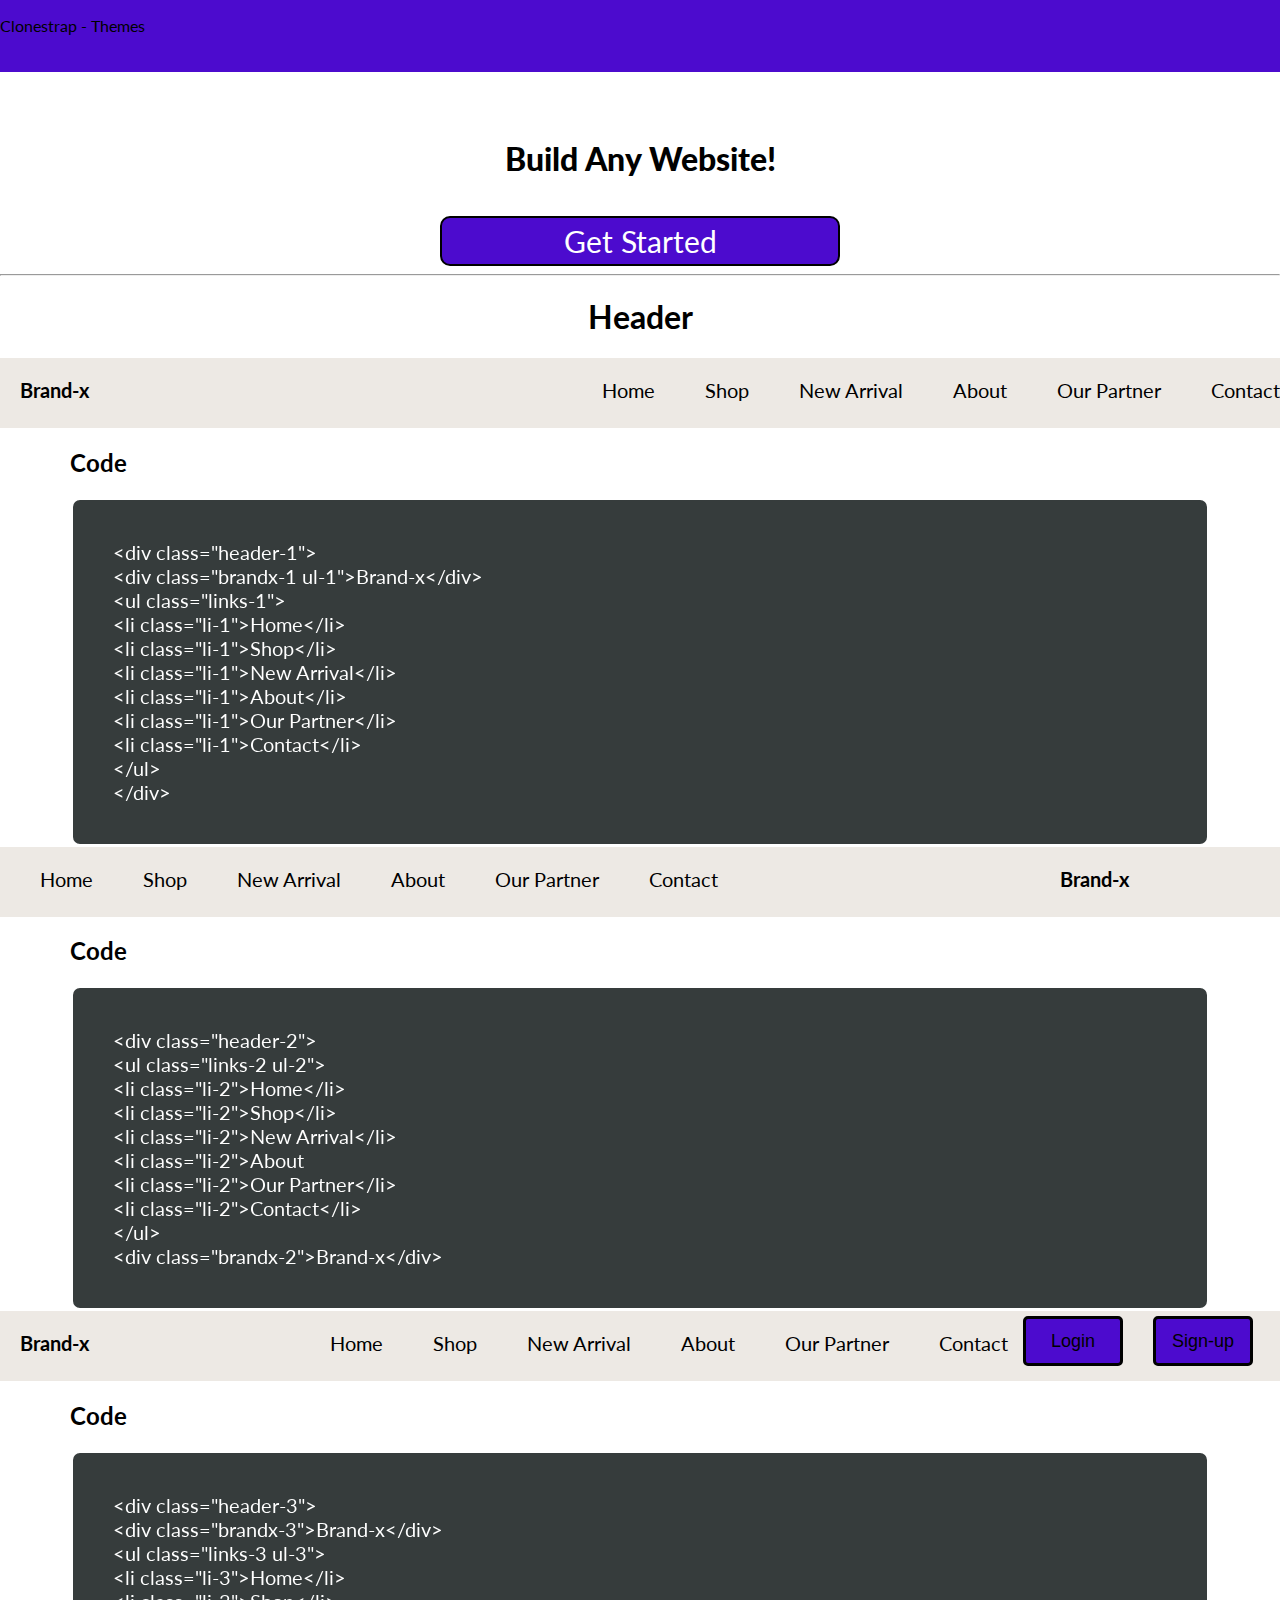
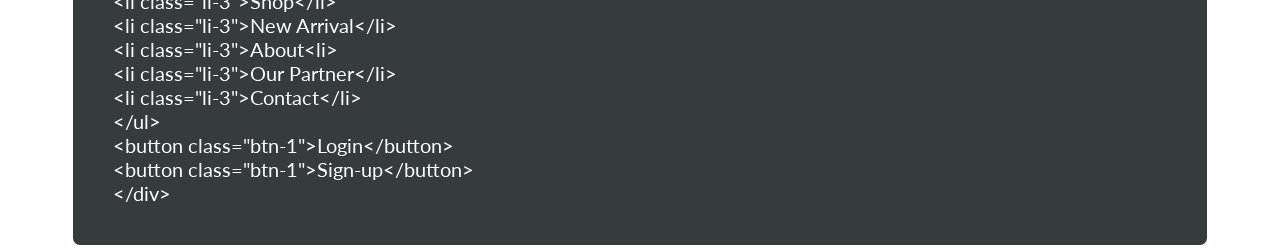
==== examples.html @ fd975920 "Add files via upload" ====
<!DOCTYPE html>
<html lang="en">
<head>
    <meta charset="UTF-8">
    <!-- <meta name="viewport" content="width=device-width, initial-scale=1.0"> -->
    <title>Clonestrap - Examples</title>
</head>
<link rel="preconnect" href="https://fonts.googleapis.com">
    <link rel="preconnect" href="https://fonts.gstatic.com" crossorigin>
    <link href="https://fonts.googleapis.com/css2?family=Lato&display=swap" rel="stylesheet">
    <link rel="stylesheet" href="clonestrap.css">
<style>

</style>
<body>
    <div class="mheader">
        <img  class="img"  src="https://getbootstrap.com/docs/5.3/assets/img/webpack.svg" alt=""
            height="65px">
        <p>Clonestrap - Themes</p>
    </div>

    <div class="background">
        <div class="bcontent center">
            <img class=" " src="https://getbootstrap.com/docs/5.3/assets/img/webpack.svg" alt=""
                height="165px">
            <h1> <b>Build Any Website!</b></h1>
            <button class="btn">Get Started</button>
        </div>
    </div>
    <hr>
    <h1 class="center">Header</h1>

    <div class="header-1">
        <div class="brandx-1">Brand-x</div>
        <ul class="links-1 ul-1">
            <li class="li-1">Home</li>
            <li class="li-1">Shop</li>
            <li class="li-1">New Arrival</li>
            <li class="li-1">About</li>
            <li class="li-1">Our Partner</li>
            <li class="li-1">Contact</li>
        </ul>
    </div>

    <h2 class="codetxt">Code</h2>

    <div class="code">
        <span>
            &lt;div class="header-1"><br>
            &lt;div class="brandx-1 ul-1">Brand-x&lt;/div><br>
            &lt;ul class="links-1"><br>
            &lt;li class="li-1">Home&lt;/li><br>
            &lt;li class="li-1">Shop&lt;/li><br>
            &lt;li class="li-1">New Arrival&lt;/li><br>
            &lt;li class="li-1">About&lt;/li><br>
            &lt;li class="li-1">Our Partner&lt;/li><br>
            &lt;li class="li-1">Contact&lt;/li><br>
            &lt;/ul><br>
            &lt;/div><br>
        </span>
    </div>

    <div class="header-2">
        <ul class="links-2 ul-2">
            <li class="li-2">Home</li>
            <li class="li-2">Shop</li>
            <li class="li-2">New Arrival</li>
            <li class="li-2">About</li>
            <li class="li-2">Our Partner</li>
            <li class="li-2">Contact</li>
        </ul>
        <div class="brandx-2">Brand-x</div>
    </div>

    <h2 class="codetxt">Code</h2>

    <div class="code">
        <span>
            &lt;div class="header-2"><br>
            &lt;ul class="links-2 ul-2"><br>
            &lt;li class="li-2">Home&lt;/li><br>
            &lt;li class="li-2">Shop&lt;/li><br>
            &lt;li class="li-2">New Arrival&lt;/li><br>
            &lt;li class="li-2">About</li><br>
            &lt;li class="li-2">Our Partner&lt;/li><br>
            &lt;li class="li-2">Contact&lt;/li><br>
            &lt;/ul><br>
            &lt;div class="brandx-2">Brand-x&lt;/div><br>
        </span>
    </div>

    <div class="header-3">
        <div class="brandx-3">Brand-x</div>
        <ul class="links-3 ul-3">
            <li class="li-3">Home</li>
            <li class="li-3">Shop</li>
            <li class="li-3">New Arrival</li>
            <li class="li-3">About</li>
            <li class="li-3">Our Partner</li>
            <li class="li-3">Contact</li>
        </ul>
        <button class="btn-1">Login</button>
        <button class="btn-1">Sign-up</button>
    </div>
    
    <h2 class="codetxt">Code</h2>

    <div class="code">
        <span>
            &lt;div class="header-3"><br>
                &lt;div class="brandx-3">Brand-x&lt;/div><br>
                &lt;ul class="links-3 ul-3"><br>
                &lt;li class="li-3">Home&lt;/li><br>
                &lt;li class="li-3">Shop&lt;/li><br>
                &lt;li class="li-3">New Arrival&lt;/li><br>
                &lt;li class="li-3">About&lt;li><br>
                &lt;li class="li-3">Our Partner&lt;/li><br>
                &lt;li class="li-3">Contact&lt;/li><br>
                &lt;/ul><br>
                &lt;button class="btn-1">Login&lt;/button><br>
                &lt;button class="btn-1">Sign-up&lt;/button><br>
                &lt;/div><br>
        </span>
    </div>

        
    </div>
</body>
</html>
---- clonestrap.css ----
body {
    margin: 0;
    padding: 0;
    /* font-size: 30px; */
    font-family: 'Lato', sans-serif;
}

.mheader {
    height: auto;
    background-color: #4c0bce;
    display: flex;
}

.img {
    margin-top: 7px;
}

.background {
    height: auto;
}

.center {
    text-align: center;
}

.bcontent {
    height: auto;
    width: auto;
    margin-top: 50px;
    line-height: 10px;
    margin-left: auto;
}

.btn {
    height: 50px;
    width: 400px;
    font-size: 30px;
    font-family: 'Lato', sans-serif;
    background-color: #4c0bce;
    border: 2px solid black;
    color: white;
    border-radius: 10px;
    margin-top: 30px;
}

.header {
    border: 3px solid;
    height: auto;
    display: flex;
    justify-self: center;
    text-align: center;
}

.ui {
    text-decoration: none;
}

.header-1 {
    height: auto;
    background-color: #ede9e4;
    font-size: 20px;
    display: flex;
}

.brandx-1 {
    width: 200px;
    margin: 20px;
    font-weight: bold;
}

.links-1 {
    height: 30px;
    margin-left: auto;
}


.header-2 {
    height: auto;
    background-color: #ede9e4;
    font-size: 20px;
    display: flex;
}

.brandx-2 {
    width: 200px;
    margin: 20px;
    font-weight: bold;
    margin-left: auto;

}

.links-2 {
    height: 30px;
    /* margin-left: 300px; */
}

.ul-2 {
    display: flex;
}

.li-2 {
    list-style: none;
    margin-right: 50px;
}

.ul-1 {
    display: flex;
}

.li-1 {
    list-style: none;
    margin-left: 50px;
}

.ul-3 {
    display: flex;
}

.li-3 {
    list-style: none;
    margin-left: 50px;
}

.header-3 {
    height: auto;
    background-color: #ede9e4;
    font-size: 20px;
    display: flex;
}

.brandx-3{
    width: 200px;
    margin: 20px;
    font-weight: bold;
    /* margin-right: 350px; */
}
.btn-1{
    border: 3px solid ;
    width: 100px;
    height: 50px;
    margin: 15px;
    margin-top: 5px;
    font-size: large;
    background-color: #4c0bce;
    border-radius: 5px;
}

.links-3{
    height: 30px;
    text-align: center;
}

.code {
    background-color: rgb(201, 195, 195);
    border: 3px solid;
    border-radius: 10px;
    margin-left: 70px;
    margin-right: 70px;
    padding: 40px;
    font-size: 20px;
    filter: invert(100%);
}

.codetxt {
    margin-left: 70px;
}
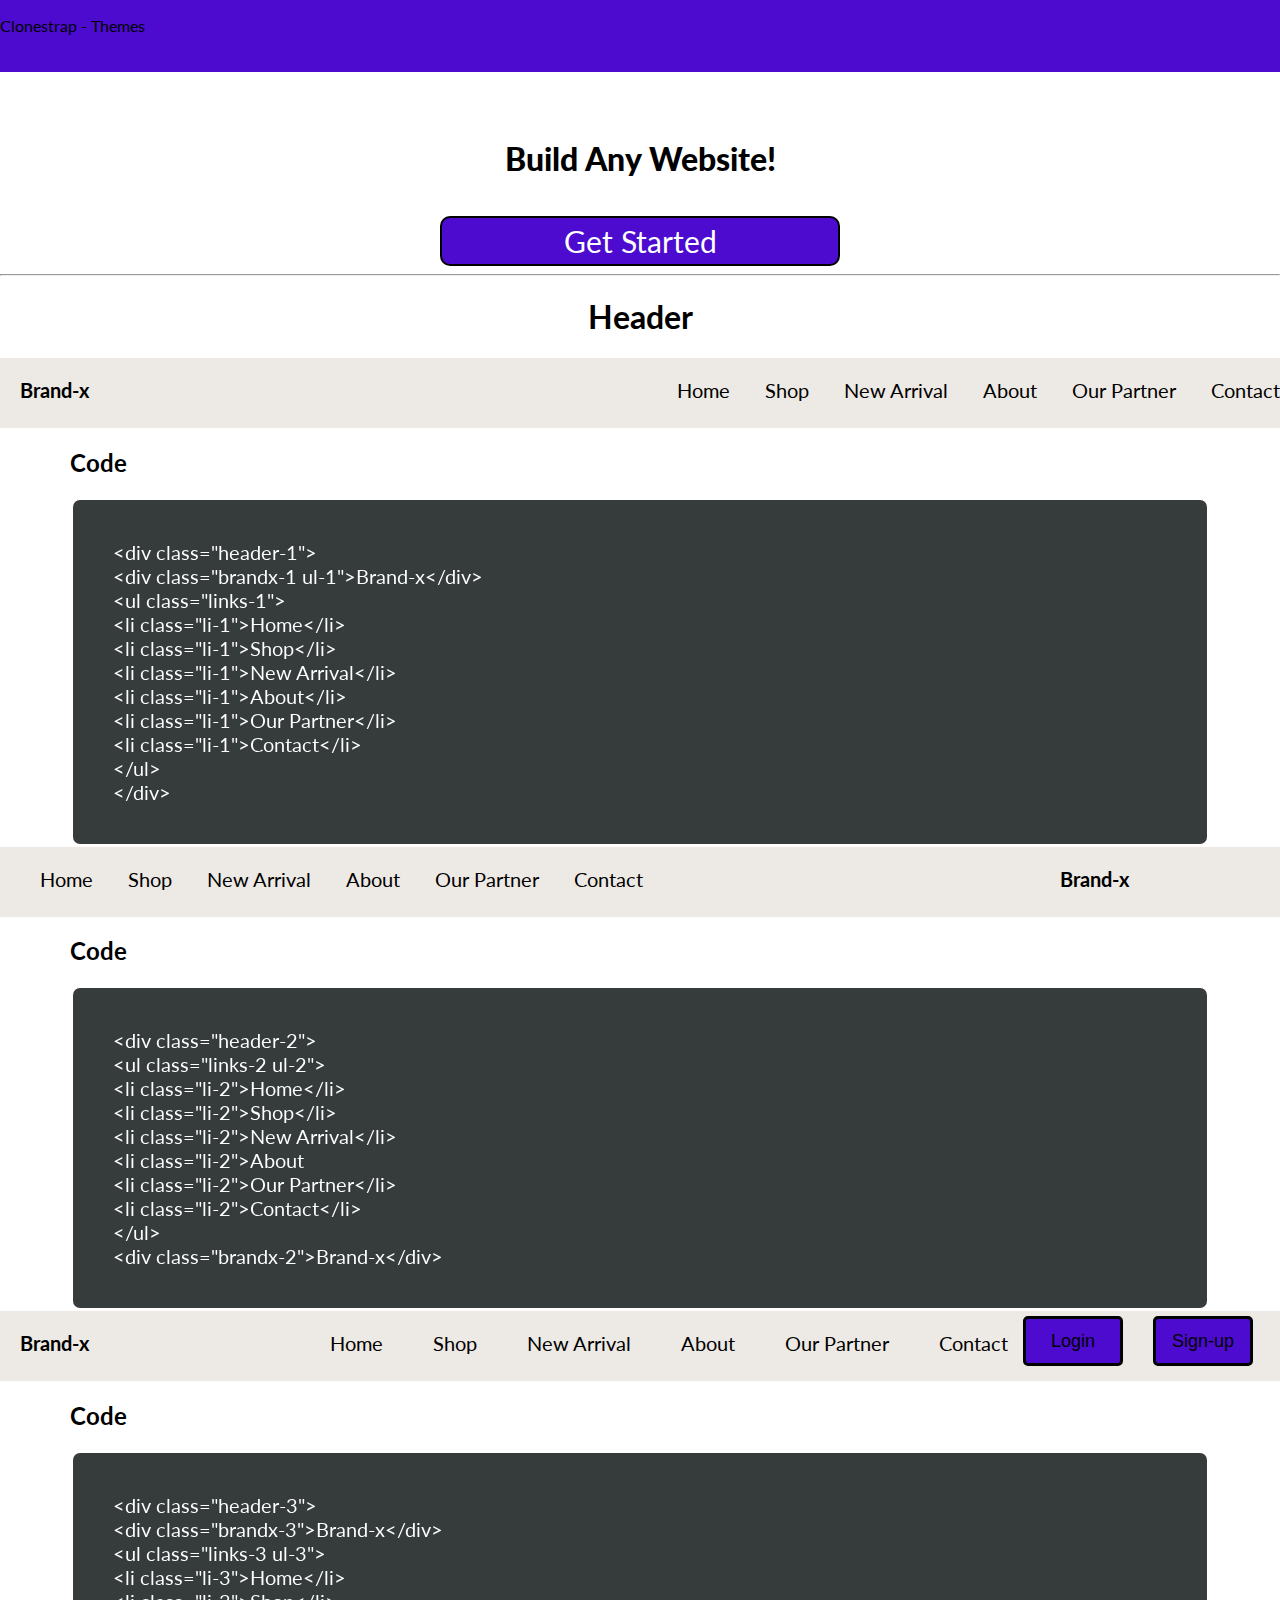
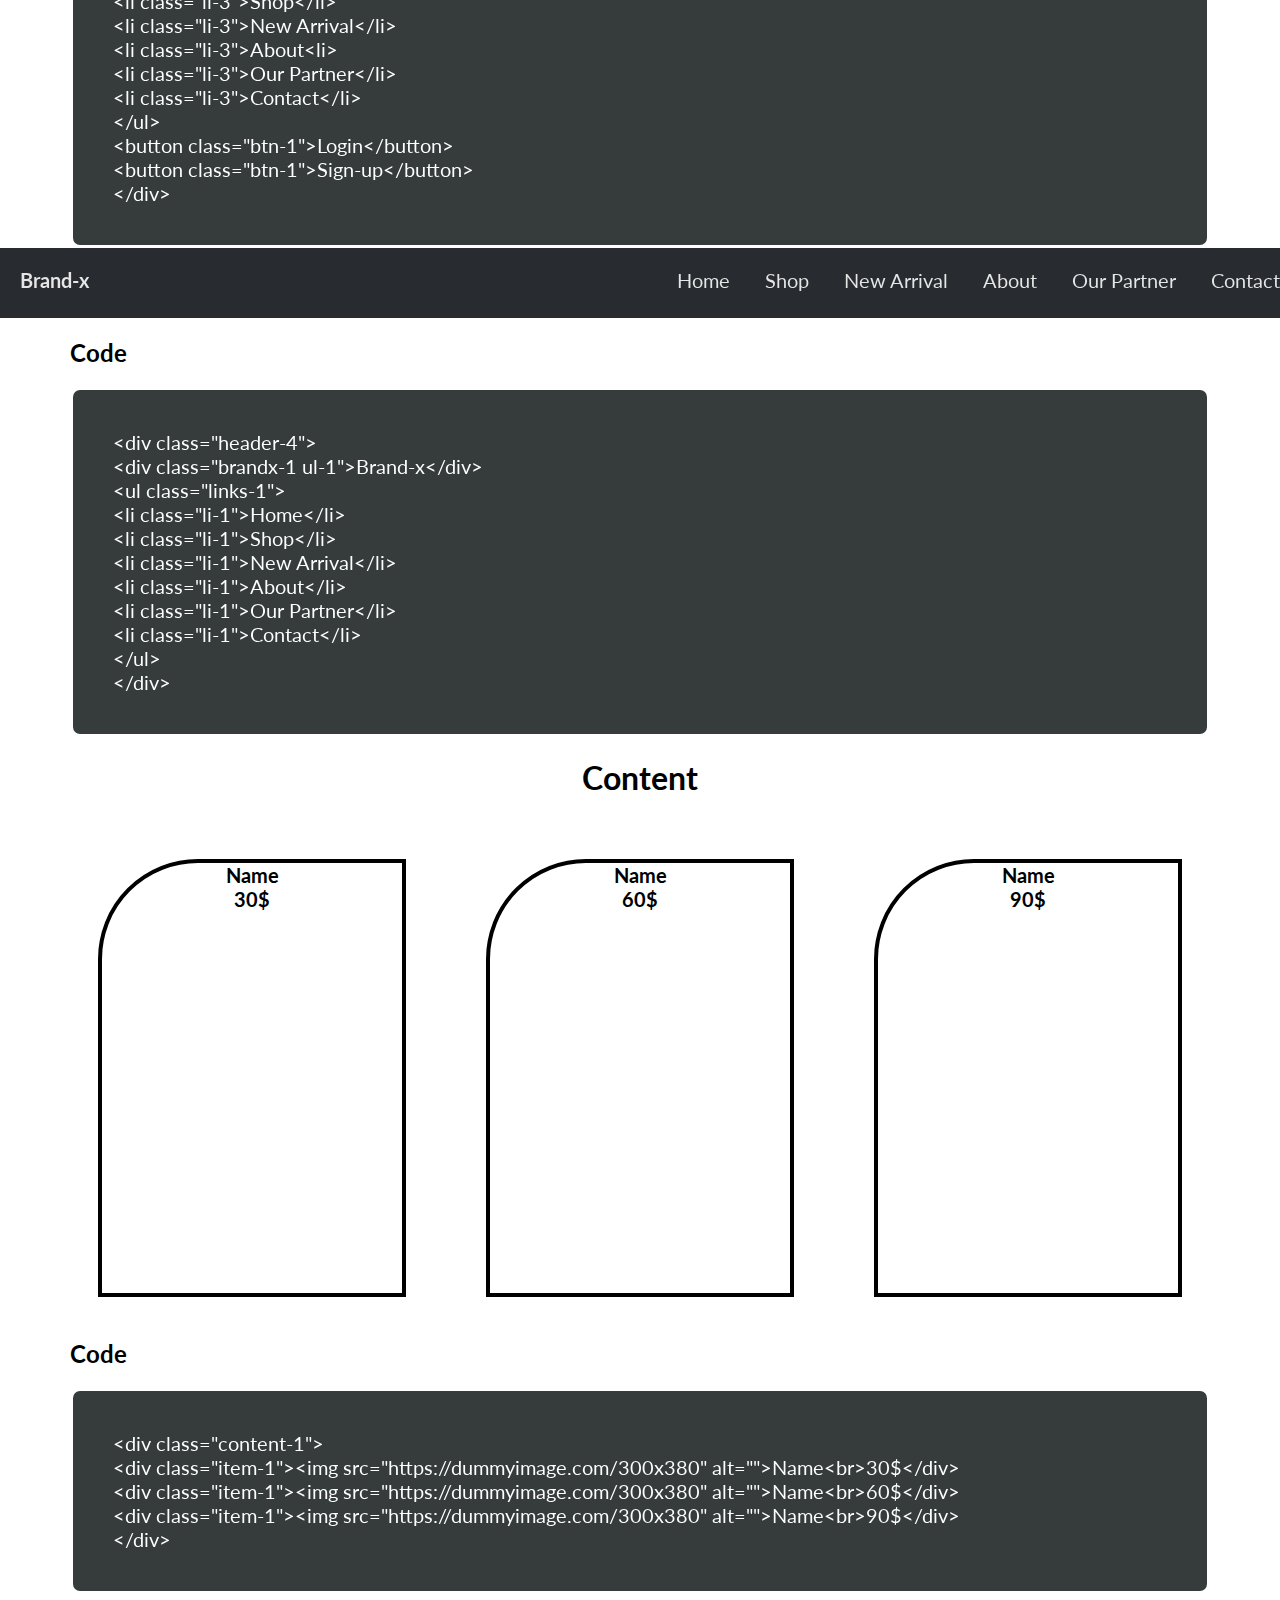
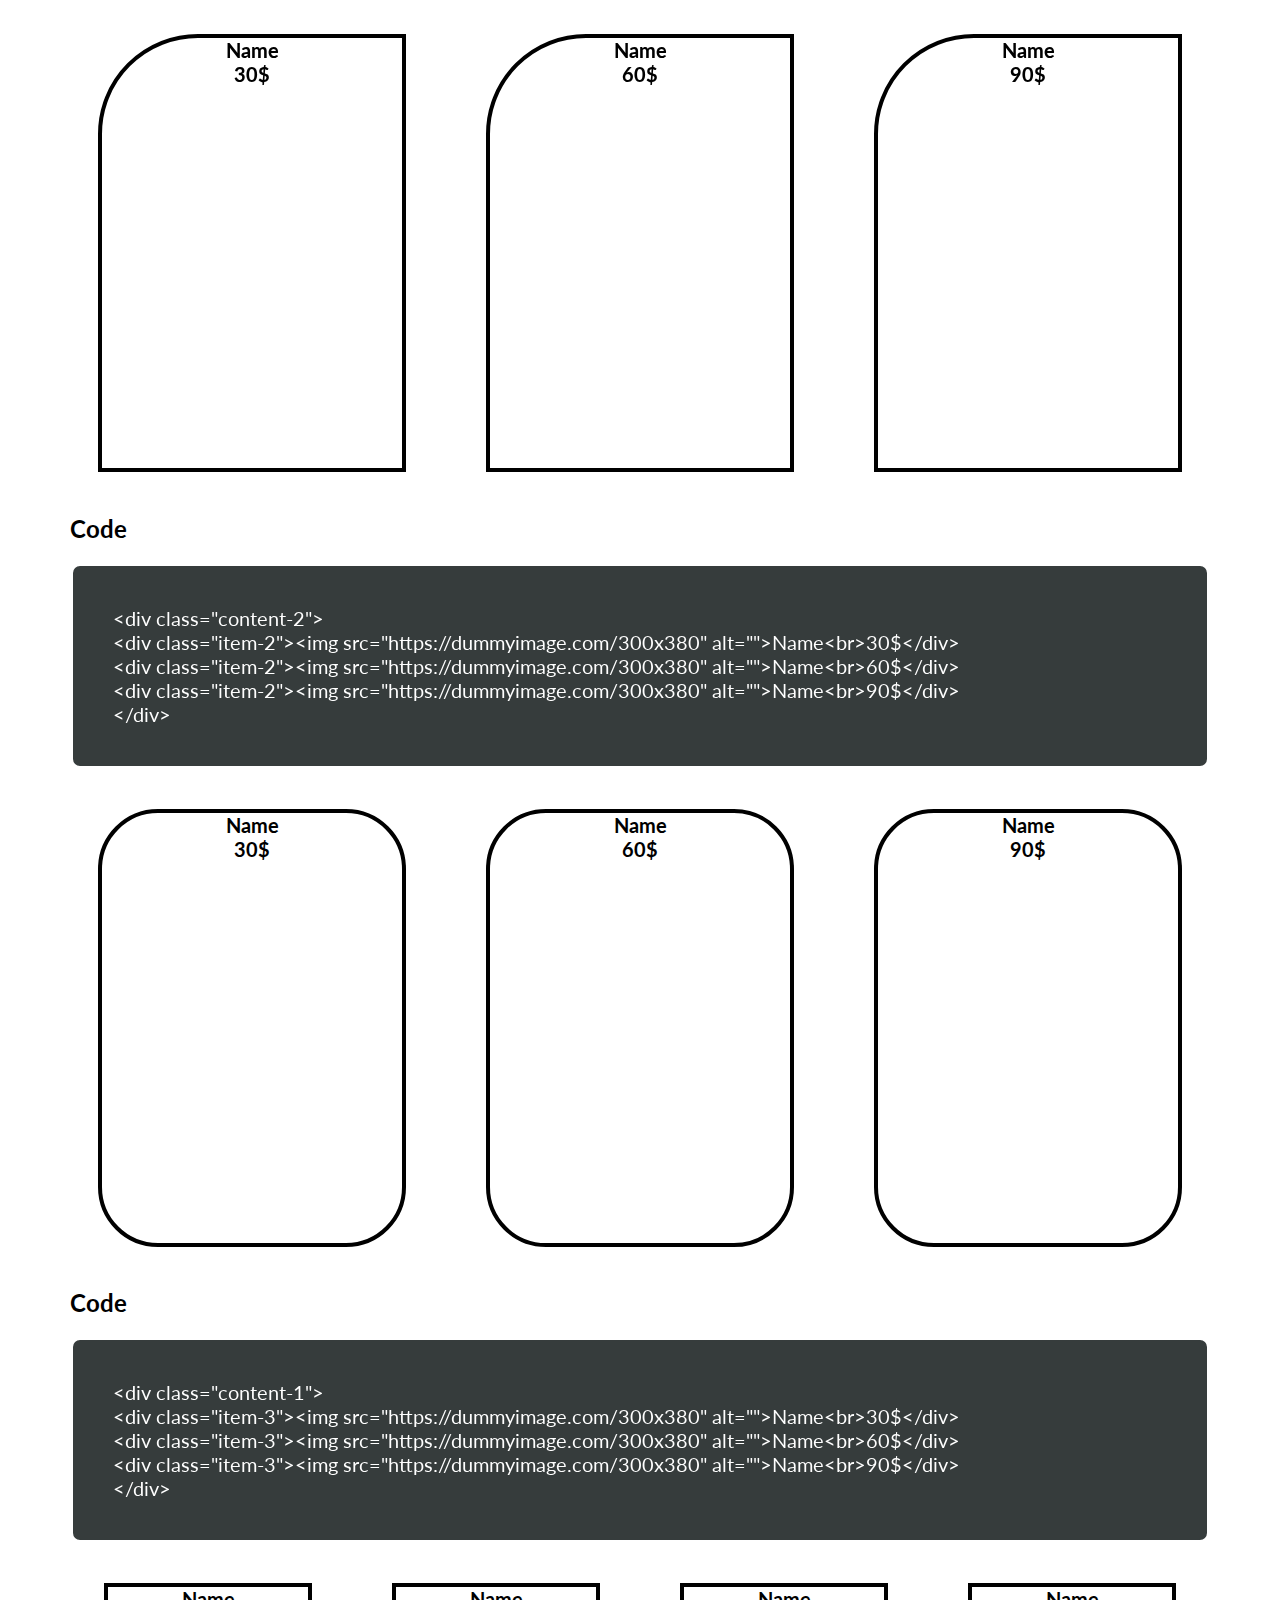
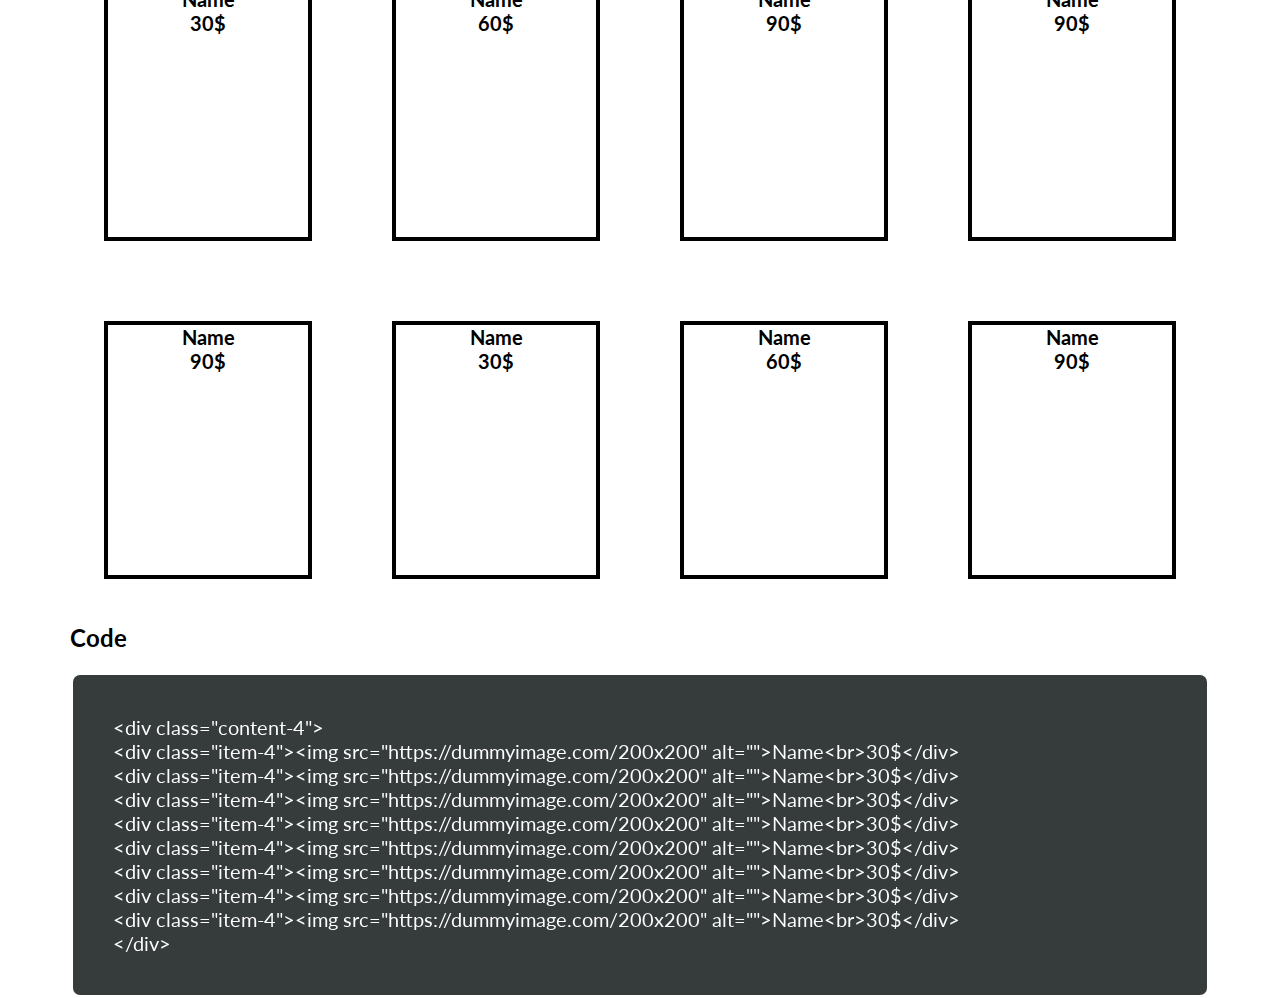
==== commit 3b09cdf2: "Update examples.html" ====
--- a/examples.html
+++ b/examples.html
@@ -28,6 +28,8 @@
         </div>
     </div>
     <hr>
+<!-- header -->
+<div>
     <h1 class="center">Header</h1>
 
     <div class="header-1">
@@ -123,7 +125,120 @@
         </span>
     </div>
 
-        
+    <div class="header-4">
+        <div class="brandx-1">Brand-x</div>
+        <ul class="links-1 ul-1">
+            <li class="li-1">Home</li>
+            <li class="li-1">Shop</li>
+            <li class="li-1">New Arrival</li>
+            <li class="li-1">About</li>
+            <li class="li-1">Our Partner</li>
+            <li class="li-1">Contact</li>
+        </ul>
+    </div>
+    <h2 class="codetxt">Code</h2>
+
+    <div class="code">
+        <span>
+            &lt;div class="header-4"><br>
+            &lt;div class="brandx-1 ul-1">Brand-x&lt;/div><br>
+            &lt;ul class="links-1"><br>
+            &lt;li class="li-1">Home&lt;/li><br>
+            &lt;li class="li-1">Shop&lt;/li><br>
+            &lt;li class="li-1">New Arrival&lt;/li><br>
+            &lt;li class="li-1">About&lt;/li><br>
+            &lt;li class="li-1">Our Partner&lt;/li><br>
+            &lt;li class="li-1">Contact&lt;/li><br>
+            &lt;/ul><br>
+            &lt;/div><br>
+        </span>
+    </div>
+</div>
+<!-- content -->
+<div>
+    <h1 class="center">Content</h1>
+    <div class="content-1">
+        <div class="item-1"><img src="https://dummyimage.com/300x380" alt="">Name<br>30$</div>
+        <div class="item-1"><img src="https://dummyimage.com/300x380" alt="">Name<br>60$</div>
+        <div class="item-1"><img src="https://dummyimage.com/300x380" alt="">Name<br>90$</div>
+    </div>
+
+    <h2 class="codetxt">Code</h2>
+
+    <div class="code">
+        <span>
+            &lt;div class="content-1"><br>
+            &lt;div class="item-1">&lt;img src="https://dummyimage.com/300x380" alt="">Name&lt;br>30$&lt;/div><br>
+            &lt;div class="item-1">&lt;img src="https://dummyimage.com/300x380" alt="">Name&lt;br>60$&lt;/div><br>
+            &lt;div class="item-1">&lt;img src="https://dummyimage.com/300x380" alt="">Name&lt;br>90$&lt;/div><br>
+            &lt;/div><br>
+        </span>
+    </div>
+
+    <div class="content-2 invert">
+        <div class="item-2"><img src="https://dummyimage.com/300x380" alt="">Name<br>30$</div>
+        <div class="item-2"><img src="https://dummyimage.com/300x380" alt="">Name<br>60$</div>
+        <div class="item-2"><img src="https://dummyimage.com/300x380" alt="">Name<br>90$</div>
+    </div>
+
+    <h2 class="codetxt">Code</h2>
+
+    <div class="code">
+        <span>
+            &lt;div class="content-2"><br>
+            &lt;div class="item-2">&lt;img src="https://dummyimage.com/300x380" alt="">Name&lt;br>30$&lt;/div><br>
+            &lt;div class="item-2">&lt;img src="https://dummyimage.com/300x380" alt="">Name&lt;br>60$&lt;/div><br>
+            &lt;div class="item-2">&lt;img src="https://dummyimage.com/300x380" alt="">Name&lt;br>90$&lt;/div><br>
+            &lt;/div><br>
+        </span>
+    </div>
+
+    <div class="content-1">
+        <div class="item-3"><img src="https://dummyimage.com/300x380" alt="">Name<br>30$</div>
+        <div class="item-3"><img src="https://dummyimage.com/300x380" alt="">Name<br>60$</div>
+        <div class="item-3"><img src="https://dummyimage.com/300x380" alt="">Name<br>90$</div>
+    </div>
+
+    <h2 class="codetxt">Code</h2>
+
+    <div class="code">
+        <span>
+            &lt;div class="content-1"><br>
+            &lt;div class="item-3">&lt;img src="https://dummyimage.com/300x380" alt="">Name&lt;br>30$&lt;/div><br>
+            &lt;div class="item-3">&lt;img src="https://dummyimage.com/300x380" alt="">Name&lt;br>60$&lt;/div><br>
+            &lt;div class="item-3">&lt;img src="https://dummyimage.com/300x380" alt="">Name&lt;br>90$&lt;/div><br>
+            &lt;/div><br>
+        </span>
+    </div>
+
+    <div class="content-4">
+        <div class="item-4"><img src="https://dummyimage.com/200x200" alt="">Name<br>30$</div>
+        <div class="item-4"><img src="https://dummyimage.com/200x200" alt="">Name<br>60$</div>
+        <div class="item-4"><img src="https://dummyimage.com/200x200" alt="">Name<br>90$</div>
+        <div class="item-4"><img src="https://dummyimage.com/200x200" alt="">Name<br>90$</div>
+        <div class="item-4"><img src="https://dummyimage.com/200x200" alt="">Name<br>90$</div>
+        <div class="item-4"><img src="https://dummyimage.com/200x200" alt="">Name<br>30$</div>
+        <div class="item-4"><img src="https://dummyimage.com/200x200" alt="">Name<br>60$</div>
+        <div class="item-4"><img src="https://dummyimage.com/200x200" alt="">Name<br>90$</div>
+    </div>
+
+    <h2 class="codetxt">Code</h2>
+
+    <div class="code">
+        <span>
+            &lt;div class="content-4"><br>
+            &lt;div class="item-4">&lt;img src="https://dummyimage.com/200x200" alt="">Name&lt;br>30$&lt;/div><br>
+            &lt;div class="item-4">&lt;img src="https://dummyimage.com/200x200" alt="">Name&lt;br>30$&lt;/div><br>
+            &lt;div class="item-4">&lt;img src="https://dummyimage.com/200x200" alt="">Name&lt;br>30$&lt;/div><br>
+            &lt;div class="item-4">&lt;img src="https://dummyimage.com/200x200" alt="">Name&lt;br>30$&lt;/div><br>
+            &lt;div class="item-4">&lt;img src="https://dummyimage.com/200x200" alt="">Name&lt;br>30$&lt;/div><br>
+            &lt;div class="item-4">&lt;img src="https://dummyimage.com/200x200" alt="">Name&lt;br>30$&lt;/div><br>
+            &lt;div class="item-4">&lt;img src="https://dummyimage.com/200x200" alt="">Name&lt;br>30$&lt;/div><br>
+            &lt;div class="item-4">&lt;img src="https://dummyimage.com/200x200" alt="">Name&lt;br>30$&lt;/div><br>
+            &lt;/div><br>
+        </span>
+    </div>
+</div>       
     </div>
 </body>
-</html>+</html>
--- a/clonestrap.css
+++ b/clonestrap.css
@@ -61,6 +61,13 @@
     font-size: 20px;
     display: flex;
 }
+.header-4 {
+    filter: invert(90%);
+    height: auto;
+    background-color: #ede9e4;
+    font-size: 20px;
+    display: flex;
+}
 
 .brandx-1 {
     width: 200px;
@@ -100,7 +107,7 @@
 
 .li-2 {
     list-style: none;
-    margin-right: 50px;
+    margin-right: 35px;
 }
 
 .ul-1 {
@@ -109,7 +116,7 @@
 
 .li-1 {
     list-style: none;
-    margin-left: 50px;
+    margin-left: 35px;
 }
 
 .ul-3 {
@@ -163,4 +170,68 @@
 
 .codetxt {
     margin-left: 70px;
-}+}
+.invert{
+    filter: invert(100%);
+}
+
+.content-1{
+    height: 500px;
+    display: flex;
+    text-align: center;
+    justify-content: center;
+}
+.content-2{
+    height: 500px;
+    display: flex;
+    text-align: center;
+    justify-content: center;
+    color: white;
+}
+.item-2{
+    margin: 40px;
+    border: 4px solid rgb(255, 255, 255); 
+    overflow: hidden;
+    height: 430px;
+    width: 300px;
+    border-top-left-radius: 100px;
+    font-size: 20px;
+    font-weight: bold;
+}
+.item-1{
+    margin: 40px;
+    border: 4px solid black; 
+    overflow: hidden;
+    height: 430px;
+    width: 300px;
+    border-top-left-radius: 100px;
+    font-size: 20px;
+    font-weight: bold;
+}
+.item-3{
+    margin: 40px;
+    border: 4px solid black; 
+    overflow: hidden;
+    height: 430px;
+    width: 300px;
+    border-radius: 60px;
+    font-size: 20px;
+    font-weight: bold;
+}
+.item-4{
+    margin: 40px;
+    border: 4px solid black; 
+    overflow: hidden;
+    height: 250px;
+    width: 200px;
+    font-size: 20px;
+    font-weight: bold;
+}
+.content-4{
+    height: 660px;
+    display: flex;
+    text-align: center;
+    justify-content: center;
+    flex-wrap: wrap;
+}
+
